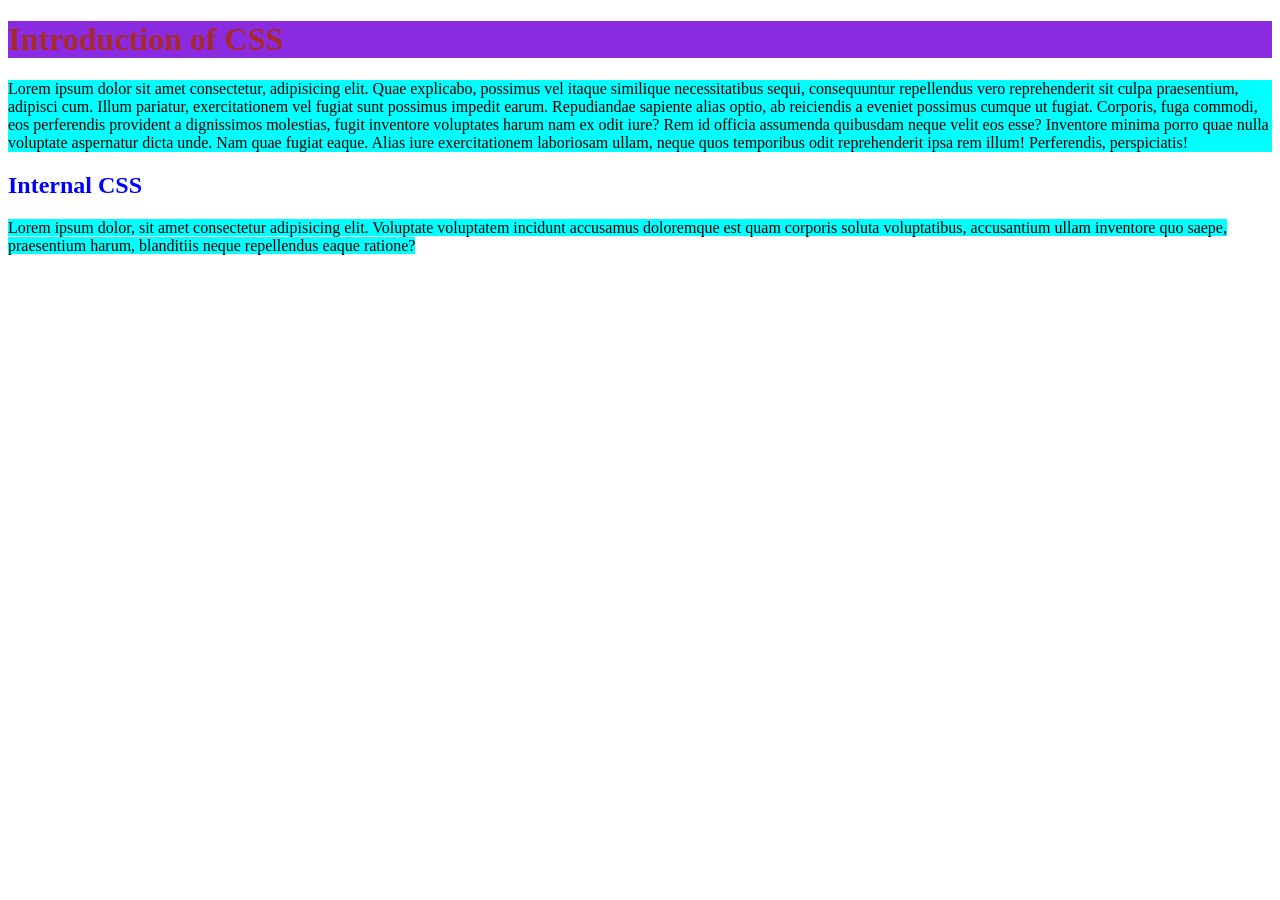
==== index.html @ dbc2b116 "Add files via upload" ====
<!DOCTYPE html>
<html lang="en">
<head>
    <meta charset="UTF-8">
    <meta name="viewport" content="width=device-width, initial-scale=1.0">
    <title>Document</title>
    <style>
        h2{
            color:blue
        }
        p1{
            background-color:aqua
        }
    </style>
</head>
<body>
    <h1 style="background-color:blueviolet; color:brown">Introduction of CSS</h1>
    <p style="background-color:aqua;">Lorem ipsum dolor sit amet consectetur, adipisicing elit.
         Quae explicabo, possimus vel itaque similique necessitatibus sequi, consequuntur repellendus vero reprehenderit sit culpa praesentium, adipisci cum.
          Illum pariatur, exercitationem vel fugiat sunt possimus impedit earum. Repudiandae sapiente alias optio, ab reiciendis a eveniet possimus cumque ut fugiat. 
          Corporis, fuga commodi, eos perferendis provident a dignissimos molestias, fugit inventore voluptates harum nam ex odit iure? Rem id officia assumenda
           quibusdam neque velit eos esse? Inventore minima porro quae nulla voluptate aspernatur dicta unde. Nam quae fugiat eaque. Alias iure exercitationem laboriosam 
           ullam, neque quos temporibus odit reprehenderit ipsa rem illum! Perferendis, perspiciatis!</p>
           <h2>Internal CSS</h2>
           <p1>Lorem ipsum dolor, sit amet consectetur adipisicing elit. Voluptate voluptatem incidunt accusamus doloremque 
            est quam corporis soluta voluptatibus, accusantium ullam inventore quo saepe,
             praesentium harum, blanditiis neque repellendus eaque ratione?</p1>
</body>
</html>
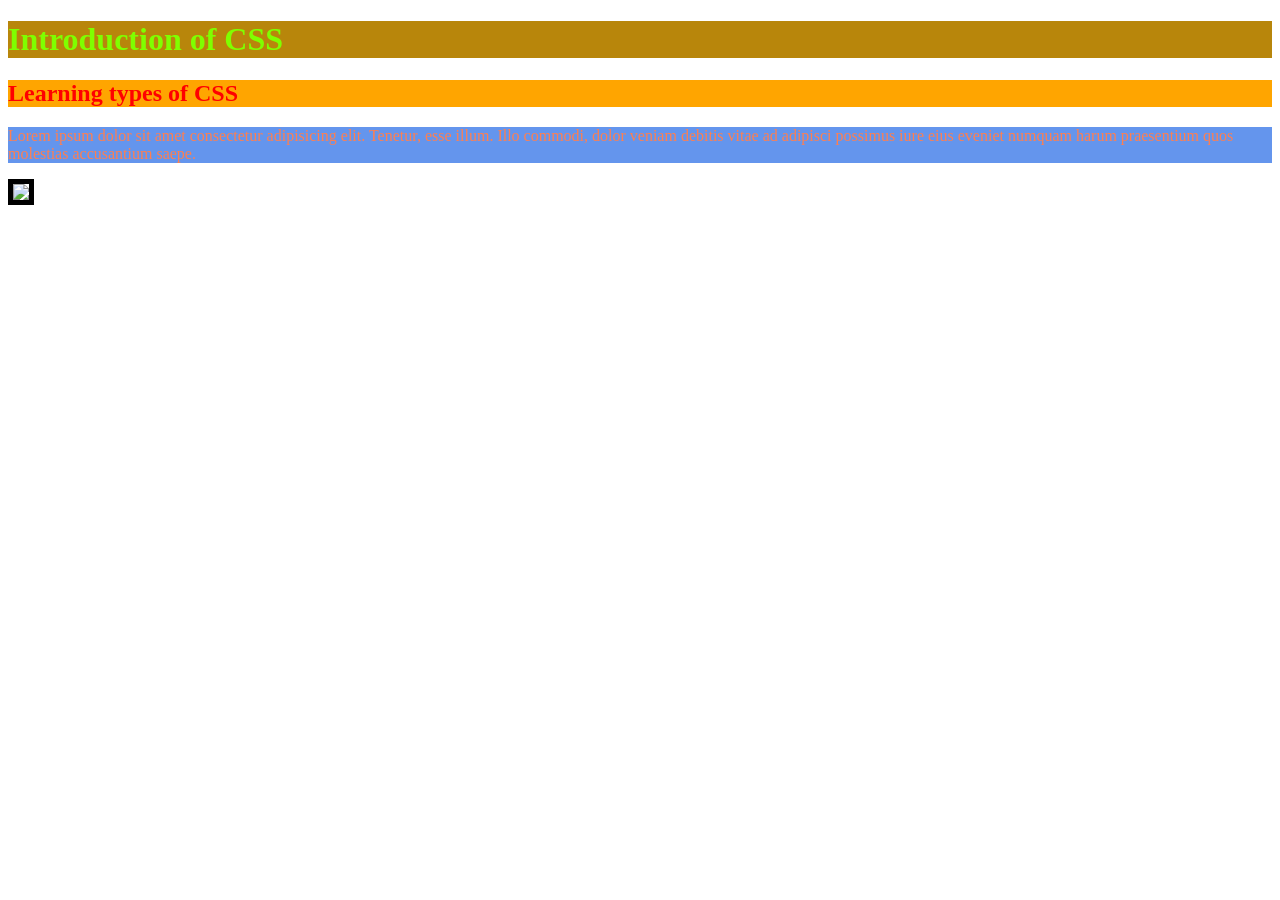
==== commit f427c0fb: "Add files via upload" ====
--- a/index.html
+++ b/index.html
@@ -5,25 +5,31 @@
     <meta name="viewport" content="width=device-width, initial-scale=1.0">
     <title>Document</title>
     <style>
+        h1{
+            background-color:darkgoldenrod;
+            color:chartreuse;
+        }
         h2{
-            color:blue
+            background-color:orange;
+            color:red;
         }
-        p1{
-            background-color:aqua
+        p{
+            background-color:cornflowerblue;
+            color:coral;
+        }
+        img{
+            border:5px solid black;
         }
     </style>
 </head>
 <body>
-    <h1 style="background-color:blueviolet; color:brown">Introduction of CSS</h1>
-    <p style="background-color:aqua;">Lorem ipsum dolor sit amet consectetur, adipisicing elit.
-         Quae explicabo, possimus vel itaque similique necessitatibus sequi, consequuntur repellendus vero reprehenderit sit culpa praesentium, adipisci cum.
-          Illum pariatur, exercitationem vel fugiat sunt possimus impedit earum. Repudiandae sapiente alias optio, ab reiciendis a eveniet possimus cumque ut fugiat. 
-          Corporis, fuga commodi, eos perferendis provident a dignissimos molestias, fugit inventore voluptates harum nam ex odit iure? Rem id officia assumenda
-           quibusdam neque velit eos esse? Inventore minima porro quae nulla voluptate aspernatur dicta unde. Nam quae fugiat eaque. Alias iure exercitationem laboriosam 
-           ullam, neque quos temporibus odit reprehenderit ipsa rem illum! Perferendis, perspiciatis!</p>
-           <h2>Internal CSS</h2>
-           <p1>Lorem ipsum dolor, sit amet consectetur adipisicing elit. Voluptate voluptatem incidunt accusamus doloremque 
-            est quam corporis soluta voluptatibus, accusantium ullam inventore quo saepe,
-             praesentium harum, blanditiis neque repellendus eaque ratione?</p1>
+   <h1>Introduction of CSS</h1>
+   <h2>Learning types of CSS</h2>
+   <p>Lorem ipsum dolor sit amet consectetur adipisicing elit. 
+    Tenetur, esse illum. Illo commodi, dolor veniam debitis vitae
+     ad adipisci possimus iure eius eveniet numquam harum 
+     praesentium quos molestias accusantium saepe.</p>
+
+     <img src="ele.jpg" hieght="300px" width="300px">
 </body>
 </html>
